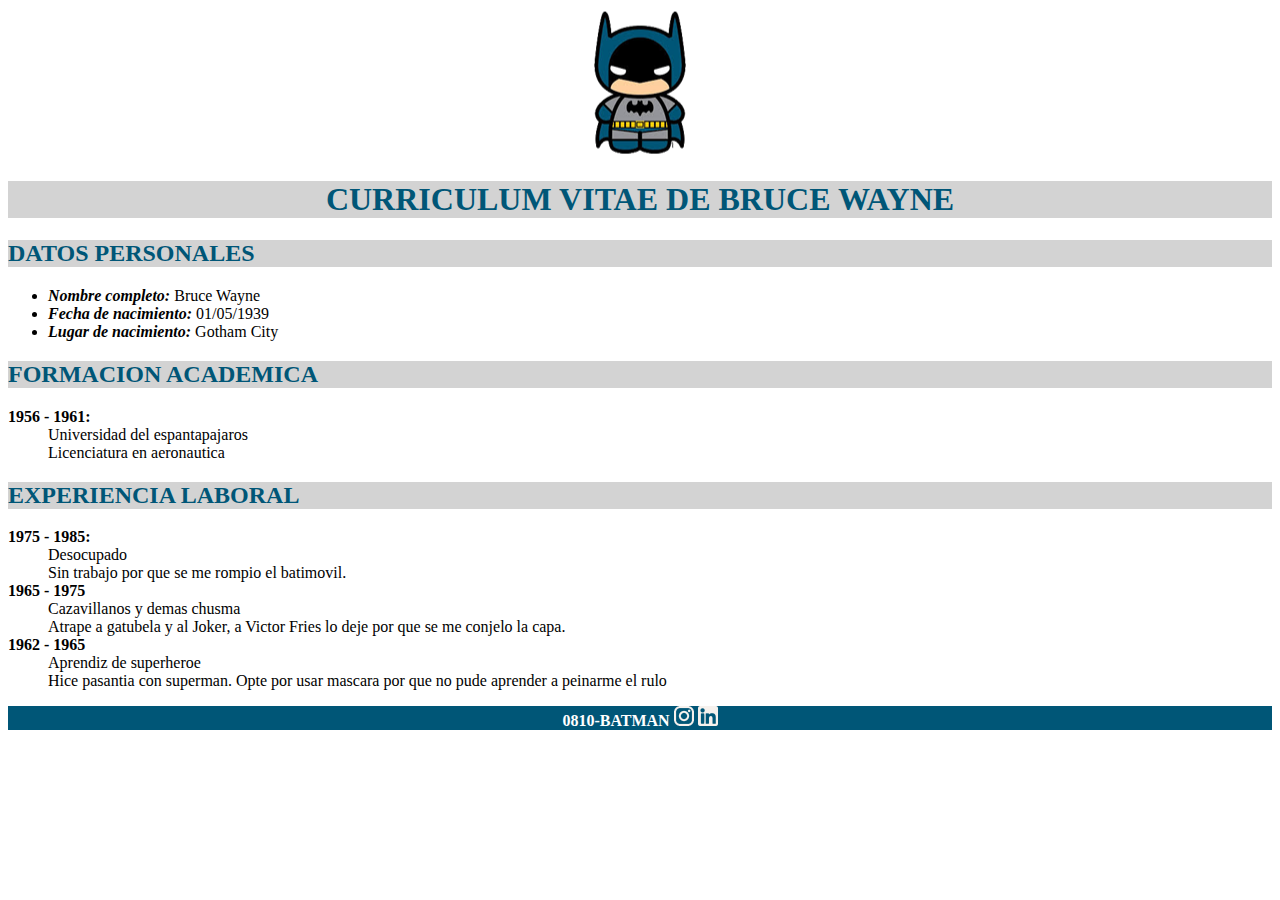
==== Curriculum bruce wayne/index.html @ a7cda801 "subo el Curriculum Bruce Wayne" ====
<!DOCTYPE html>
<html lang="es">
<head>
    <meta charset="UTF-8">
    <meta http-equiv="X-UA-Compatible" content="IE=edge">
    <meta name="viewport" content="width=device-width, initial-scale=1.0">
    <title>Curriculum Bruce Wayne</title>
    <link rel="stylesheet" href="style.css">
</head>
<header>
    <div>
        <img src="img/logo batman.png" alt="Logo">
    </div>
    <h1>Curriculum Vitae de Bruce Wayne</h1>
</header>

<body>
    <section>
        <h2>datos personales</h2>
            <ul>
                <li>Nombre completo:
                    <span style="font-weight: normal; font-style: normal;">Bruce Wayne</span> 
                </li>
                <li>Fecha de nacimiento:
                    <span style="font-weight: normal; font-style: normal;">01/05/1939</span>
                </li>
                <li>Lugar de nacimiento:
                    <span style="font-weight: normal; font-style: normal;">Gotham City</span>
                </li>
            </ul>
    </section>
    <section>
        <h2>formacion academica</h2>
        <dl>
            <dt>1956 - 1961:</dt>
                <dd>Universidad del espantapajaros</dd>
                <dd>Licenciatura en aeronautica</dd>
        </dl>
    </section>
    <section>
        <h2>experiencia laboral</h2>
        <dl>
            <dt>1975 - 1985:</dt>
                <dd>Desocupado</dd>
                <dd>Sin trabajo por que se me rompio el batimovil.</dd>
            <dt>1965 - 1975</dt>
                <dd>Cazavillanos y demas chusma</dd>
                <dd>Atrape a gatubela y al Joker, a Victor Fries lo deje por que se me conjelo la capa.</dd>
            <dt>1962 - 1965</dt>
                <dd>Aprendiz de superheroe</dd>
                <dd>Hice pasantia con superman. Opte por usar mascara por que no pude aprender a peinarme el rulo</dd>
        </dl>
    </section>
</body>
<Footer>
    <section>
        <span>0810-BATMAN</span>
        <img src="img/ico_instagram.png" alt="instagramlogo">
        <img src="img/ico_linkedin.png" alt="Linkedinlogo">
    </section>
</Footer>
</html>
---- Curriculum bruce wayne/style.css ----
header div{
    text-align: center;
}
h1{
    background-color: lightgray;
    color: rgb(0,86,119);
    font-family: 'Times New Roman', Times, serif;
    font-size: 35;
    font-weight: 700;
    text-align: center;
    text-transform: uppercase;
}
h2{
    background-color: lightgray;
    color: rgb(0,86,119);
    font-family: 'Times New Roman', Times, serif;
    font-size: 20;
    font-weight: 700;
    text-align: left;
    text-transform: uppercase;  
}
li{
    font-family: 'Times New Roman', Times, serif;
    font-size: 15;
    font-weight: bold;
    font-style: italic;
}
dt{
    font-family: 'Times New Roman', Times, serif;
    font-size: 15;
    font-weight: bold;
}
dd{
    font-family: 'Times New Roman', Times, serif;
    font-size: 15;
}
footer section{
    text-align: center;
    font-size: 20;
    font-family: 'Times New Roman', Times, serif;
    font-weight: 700;
    background-color: rgb(0,86,119);
    color: white;
}
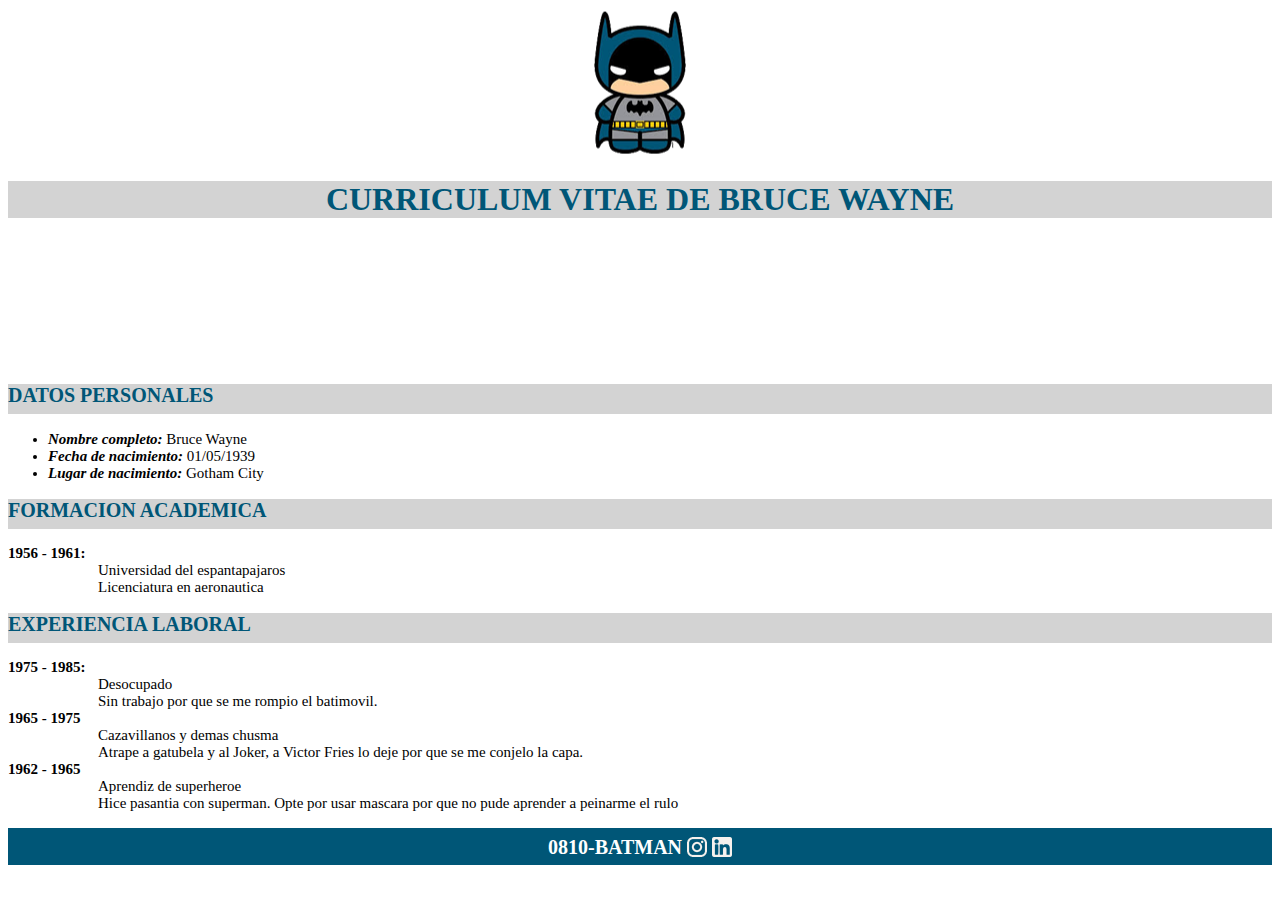
==== commit 989a8e93: "mesa de trabajo clase 19" ====
--- a/Curriculum bruce wayne/index.html
+++ b/Curriculum bruce wayne/index.html
@@ -54,9 +54,9 @@
 </body>
 <Footer>
     <section>
-        <span>0810-BATMAN</span>
-        <img src="img/ico_instagram.png" alt="instagramlogo">
-        <img src="img/ico_linkedin.png" alt="Linkedinlogo">
+        <span class="telefono">0810-BATMAN</span>
+        <a href="https://www.instagram.com/"><img src="img/ico_instagram.png" alt="instagramlogo" class="redes"></a>
+        <a href="https://www.linkedin.com/"><img src="img/ico_linkedin.png"alt="Linkedinlogo" class="redes"></a>
     </section>
 </Footer>
 </html>--- a/Curriculum bruce wayne/style.css
+++ b/Curriculum bruce wayne/style.css
@@ -10,35 +10,48 @@
     text-align: center;
     text-transform: uppercase;
 }
+header{
+    padding-bottom: 128px;
+}   
 h2{
+    height: 30px;
     background-color: lightgray;
     color: rgb(0,86,119);
     font-family: 'Times New Roman', Times, serif;
-    font-size: 20;
+    font-size: 20px;
     font-weight: 700;
     text-align: left;
     text-transform: uppercase;  
 }
 li{
     font-family: 'Times New Roman', Times, serif;
-    font-size: 15;
+    font-size: 15px;
     font-weight: bold;
     font-style: italic;
 }
 dt{
     font-family: 'Times New Roman', Times, serif;
-    font-size: 15;
+    font-size: 15px;
     font-weight: bold;
 }
 dd{
     font-family: 'Times New Roman', Times, serif;
-    font-size: 15;
+    font-size: 15px;
+    margin-left: 90px;
 }
 footer section{
+    height: 37px;
     text-align: center;
-    font-size: 20;
+    font-size: 20px;
     font-family: 'Times New Roman', Times, serif;
     font-weight: 700;
     background-color: rgb(0,86,119);
     color: white;
+}
+.telefono{
+    vertical-align: 50%;
+}
+.redes{
+    padding-top: 8.5px;
+    padding-bottom: 8.5px;
 }